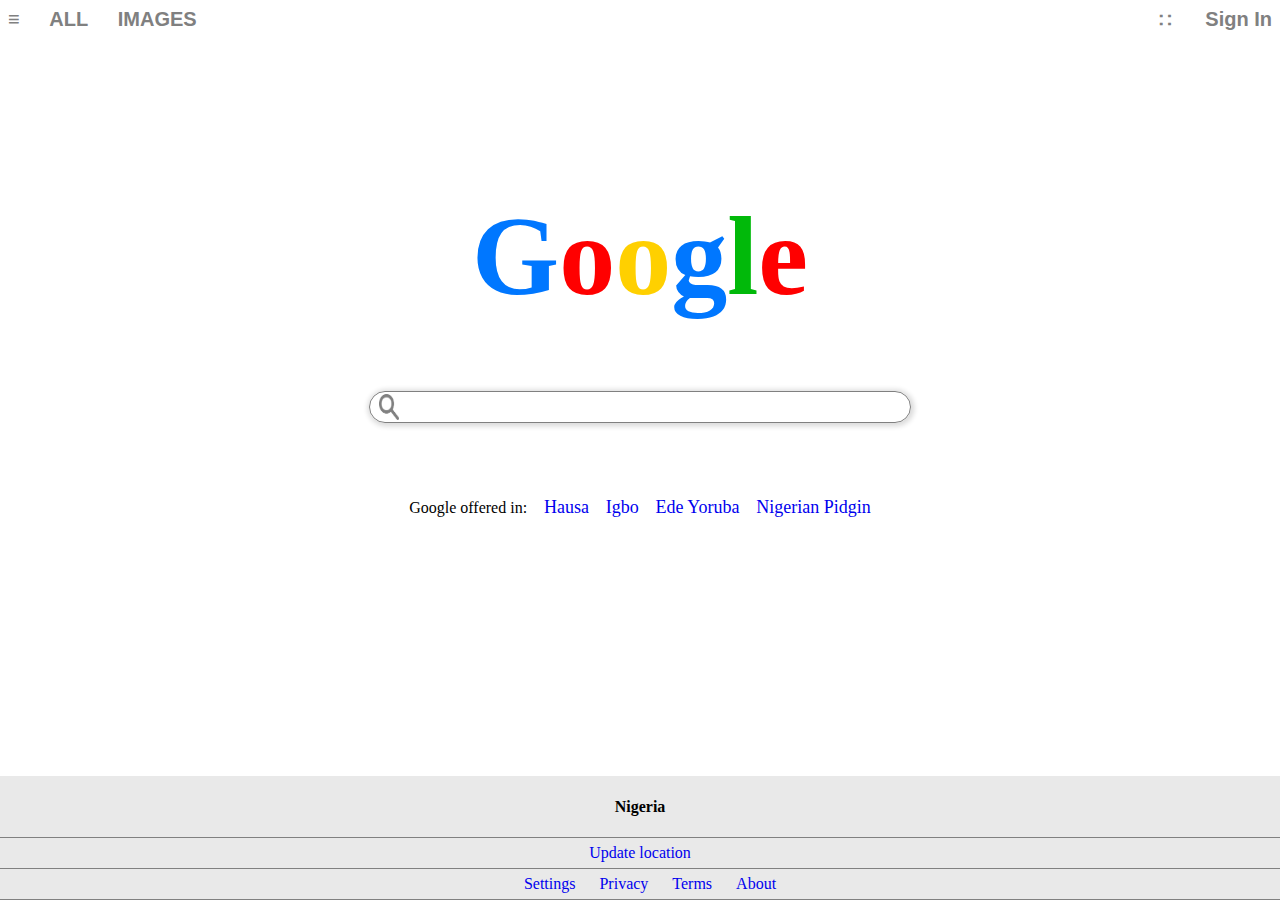
==== Google Project/index.html @ a9724db7 "Add files via upload" ====
<!DOCTYPE html>
<html>
    <head>
        <meta http-equiv="Content-Type" content="text/html;charset=UTF-8">
        <link rel="stylesheet" href="Google.css">
        <title>Hamjad's Google</title>
    </head>
    <body>
        <div class="navbar">
            <a href="#">≡</a>
            <a href="#" class="ALL">ALL</a>
            <a href="#" class="images">IMAGES</a>
            <a href="#" class="∷">∷</a>
            <a href="#" class="signin">Sign In</a>
        </div>
        <div class="Google">
            <h1>
                <span style="color: rgb(0, 119, 255);">G</span><span style="color: rgb(255, 0, 0);">o</span><span style="color: rgb(255, 208, 0);">o</span><span style="color: rgb(0, 119, 255);">g</span><span style="color: rgb(1, 185, 10);">l</span><span style="color: rgb(255, 0, 0);">e</span>
            </h1>
        </div>    
        <div class="searchbox">
            <span ><img src="search.png" alt="#"> <input type="search"></span>
        </div>
        <div class="languages">
        <p>Google offered in:
        <a href="#">Hausa</a> <a href="#">Igbo</a> <a href="#">Ede Yoruba</a> <a href="#">Nigerian Pidgin</a> 
        </p>
        </div>
        <div class="foot">
        <footer class="footer1"><h4>Nigeria</h4></footer>
        <footer class="footer2"><a href="#">Update location</a></footer>
        <footer class="footer3">
            <a href="#">Settings</a>
            <a href="#">Privacy</a>
            <a href="#">Terms</a>
            <a href="#">About</a>
        </footer>
        </div>
        
    </body>
</html>
---- Google Project/Google.css ----
*/{
    margin: 0;
    box-sizing: border-box;
}
.navbar{
    position: relative;
    width:100%;
}
.navbar a{
    text-decoration: none;
    color: grey;
    font-family: 'Arial';
    font-size: 20px;
    font-weight: 700;
    padding-bottom: 6px;


}
.navbar a:hover{
    color: rgb(0, 134, 187);
    border-bottom: 2px solid rgb(0, 134, 187);
   
}
.ALL{
    margin-left: 2vw;
}
.images{
    margin-left: 2vw;
}
 .∷{
    position: absolute;
    right: 100px;
}
.signin{
    position: absolute;
    right: 0;
    
}
.Google{
    text-align: center;
    font-family: 'Product Sans';
    line-height: 50vh;
    font-size: 3.5rem;
    margin: 0;
    padding: 0;
   height: fit-content;
}
.Google h1{
    padding: 0;
    margin: 0;
    height: fit-content;

}
.searchbox{
    position: relative;
    display: flex;
    justify-content: center;
    text-align: center;
   
    
}
.searchbox span{
    display: flex;
    justify-content: center;
    text-align: center;
    position: absolute;
    top: -10vh;
    width: 540px;
    height: 30px;
    border: 1px solid grey;
    box-shadow: 1px 1px 5px 2.5px gainsboro;
    border-radius: 20px 20px 20px 20px;
    z-index: 10000;
}
.searchbox img{
    width: 1.5vw;
    min-width: 1.5vw;
    height: 85%;
    margin-left: 0;
    margin-top: 2px;
    
    
}
.searchbox input{
    width: 500px;
    height: 25px;
    margin-top: 2px;
    margin-left: 2px;
    border: none;
    outline-style: hidden;
    outline-color: white;
    z-index: 10;
    
    
   
    
}
.languages{
    display: inline-block;
    font-family: 'product sans';
    display: flex;
    text-align: center;
    justify-content: center;
    
    
}
.languages a{
    text-decoration: none;
    font-size: 18px;
    margin-left: 1vw;
}

.foot{
    display: block;
    background-color: rgb(233, 233, 233);
    position: fixed;
    bottom: 0;
    margin-left: -8px;
    width: 100%;
  
    
}
.foot a{
    font-family: 'montserrat';
    text-decoration: none;
    display: inline-block;

}
.footer1{
    margin: 0;
    padding: 0;
    border-bottom: 1px solid grey;
    text-align: center;
    text-decoration: none;
    height: fit-content;
 
   

    
}
.footer2{
    border-bottom: 1px solid grey;
    text-align: center;
    padding: 6px 0;
 
    

}
 .footer3{
    border-bottom: 1px solid grey;
    text-align: center;
    padding: 6px 0;

 
 }
 .footer3 a{
     margin-left: 20px;
 }
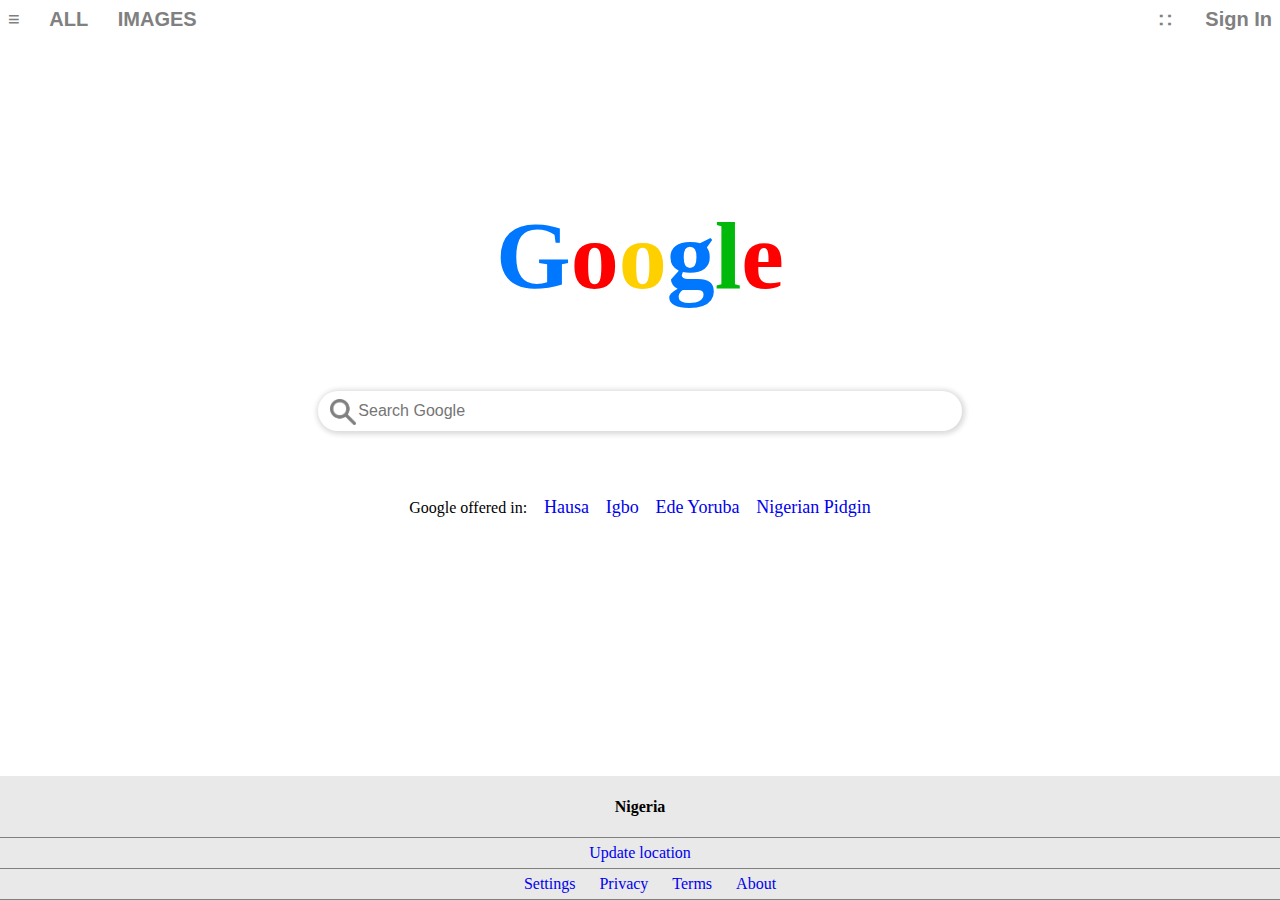
==== commit 18bbbd7d: "Add files via upload" ====
--- a/Google Project/index.html
+++ b/Google Project/index.html
@@ -1,7 +1,9 @@
 <!DOCTYPE html>
 <html>
     <head>
-        <meta http-equiv="Content-Type" content="text/html;charset=UTF-8">
+        <meta charset="utf-8">
+        <meta http-equiv="X-UA-Compatible" content="IE=edge">
+        <meta name="viewport" content="width=device-width, initial-scale=1.0">
         <link rel="stylesheet" href="Google.css">
         <title>Hamjad's Google</title>
     </head>
@@ -19,7 +21,7 @@
             </h1>
         </div>    
         <div class="searchbox">
-            <span ><img src="search.png" alt="#"> <input type="search"></span>
+            <span ><img src="search.png" alt="#"> <input type="search" placeholder="Search Google"></span>
         </div>
         <div class="languages">
         <p>Google offered in:
--- a/Google Project/Google.css
+++ b/Google Project/Google.css
@@ -40,10 +40,10 @@
     text-align: center;
     font-family: 'Product Sans';
     line-height: 50vh;
-    font-size: 3.5rem;
+    font-size: 3rem;
     margin: 0;
     padding: 0;
-   height: fit-content;
+    height: fit-content;
 }
 .Google h1{
     padding: 0;
@@ -61,31 +61,29 @@
 }
 .searchbox span{
     display: flex;
-    justify-content: center;
+    justify-content: left;
+    align-items: center;
     text-align: center;
     position: absolute;
+    padding-left: 1%;
     top: -10vh;
-    width: 540px;
-    height: 30px;
-    border: 1px solid grey;
+    width: 50%;
+    height: 40px;
     box-shadow: 1px 1px 5px 2.5px gainsboro;
-    border-radius: 20px 20px 20px 20px;
+    border-radius: 25px;
     z-index: 10000;
 }
 .searchbox img{
-    width: 1.5vw;
-    min-width: 1.5vw;
-    height: 85%;
+    height: 65%;
     margin-left: 0;
     margin-top: 2px;
     
     
 }
 .searchbox input{
-    width: 500px;
-    height: 25px;
-    margin-top: 2px;
-    margin-left: 2px;
+    width: 85%;
+    height: 80%;
+    font-size: 100%;
     border: none;
     outline-style: hidden;
     outline-color: white;
